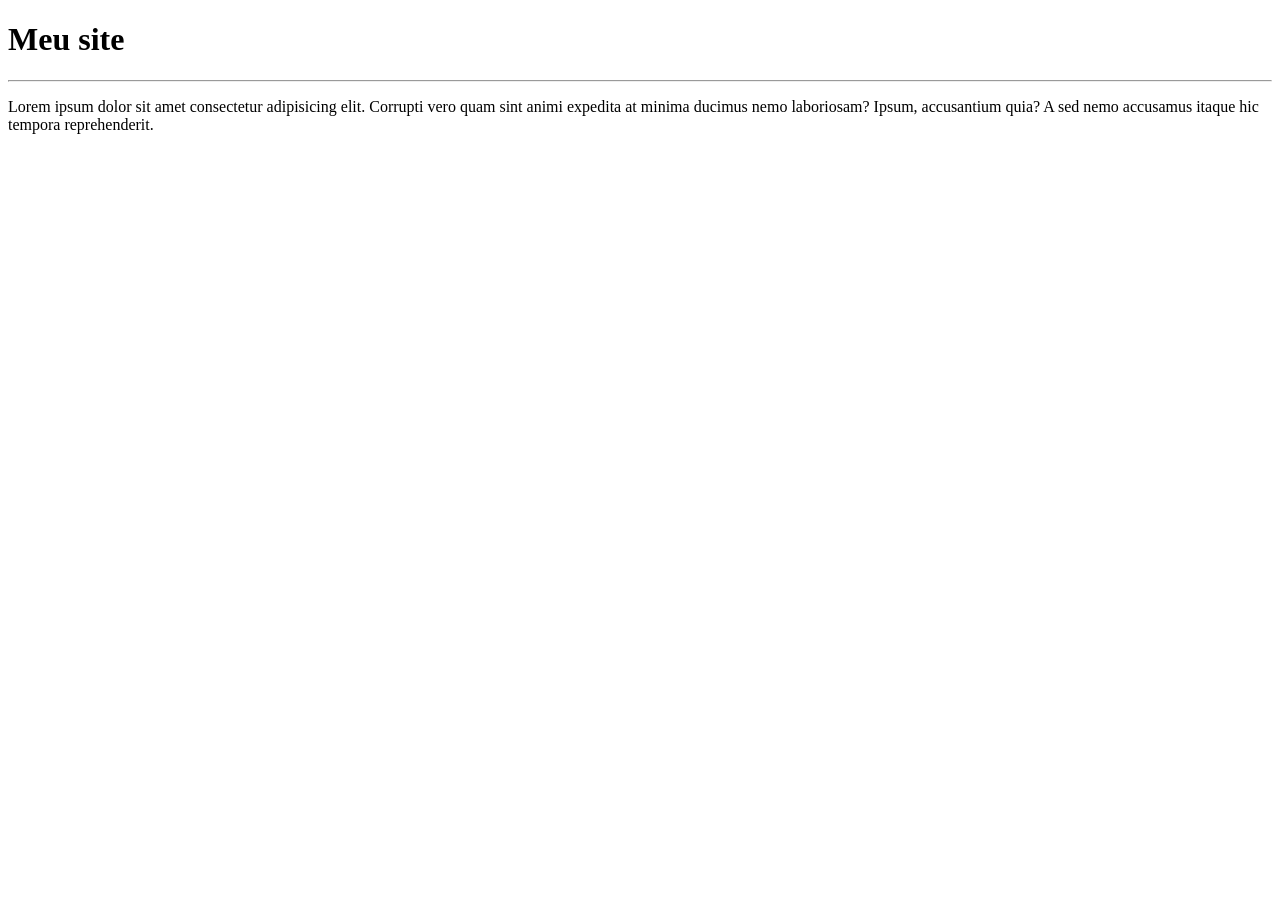
==== SITE EXEMPLO/INDEX.HTML @ 2227f6ec "Create INDEX.HTML Site inicial" ====
<!DOCTYPE html>
<html lang="en">
<head>
    <meta charset="UTF-8">
    <meta name="viewport" content="width=device-width, initial-scale=1.0">
    <title>Meu primeiro site em Repositorio</title>
</head>
<body>
    <h1>Meu site</h1>
    <hr>
    <p>Lorem ipsum dolor sit amet consectetur adipisicing elit. Corrupti vero quam sint animi expedita at minima ducimus nemo laboriosam? Ipsum, accusantium quia? A sed nemo accusamus itaque hic tempora reprehenderit.</p>
</body>
</html>
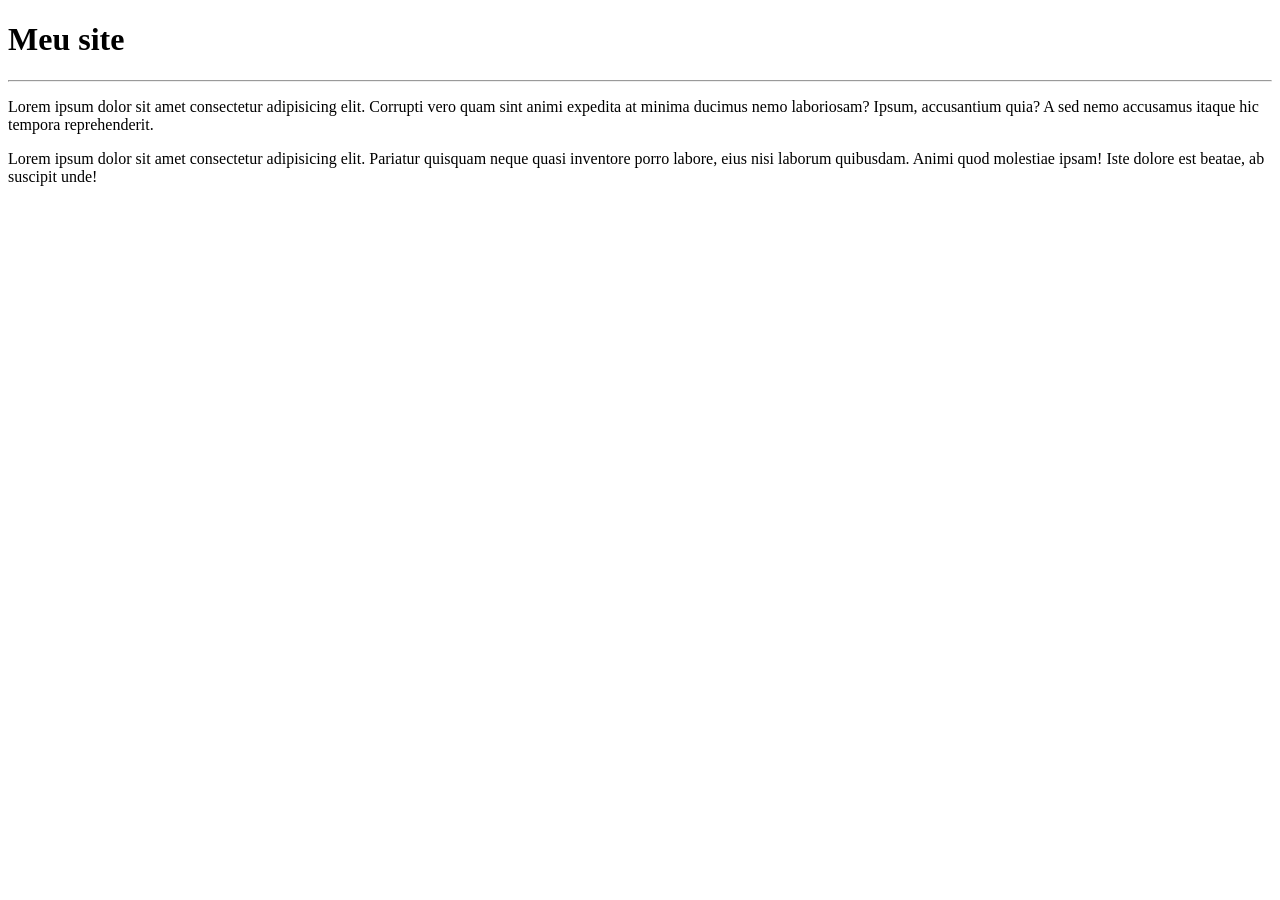
==== commit e01c7f52: "Update INDEX.HTML" ====
--- a/SITE EXEMPLO/INDEX.HTML
+++ b/SITE EXEMPLO/INDEX.HTML
@@ -9,5 +9,6 @@
     <h1>Meu site</h1>
     <hr>
     <p>Lorem ipsum dolor sit amet consectetur adipisicing elit. Corrupti vero quam sint animi expedita at minima ducimus nemo laboriosam? Ipsum, accusantium quia? A sed nemo accusamus itaque hic tempora reprehenderit.</p>
+    <p>Lorem ipsum dolor sit amet consectetur adipisicing elit. Pariatur quisquam neque quasi inventore porro labore, eius nisi laborum quibusdam. Animi quod molestiae ipsam! Iste dolore est beatae, ab suscipit unde!</p>
 </body>
 </html>
